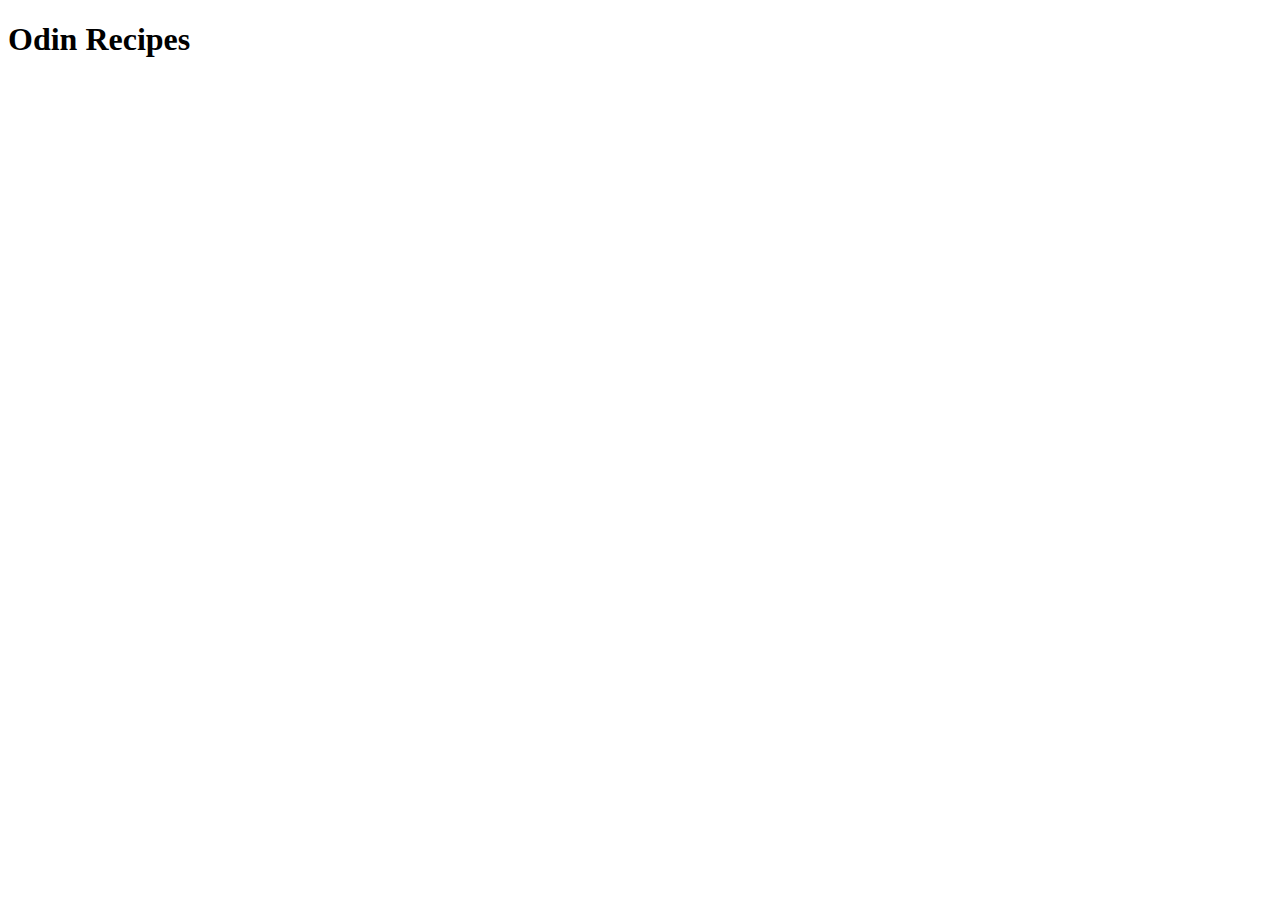
==== index.html @ 78d3fa81 "adding_h1_to index.html" ====
<!DOCTYPE html>
<html lang="es">
    <head>
        <link rel="stylesheet" href="index-styles.css" />
        <meta charset="UTF-8">
        <title></title>
    </head>
    <body> 
        <h1>Odin Recipes</h1>
       
    </body>
    <!--asi se escribe un comentario en HTML-->
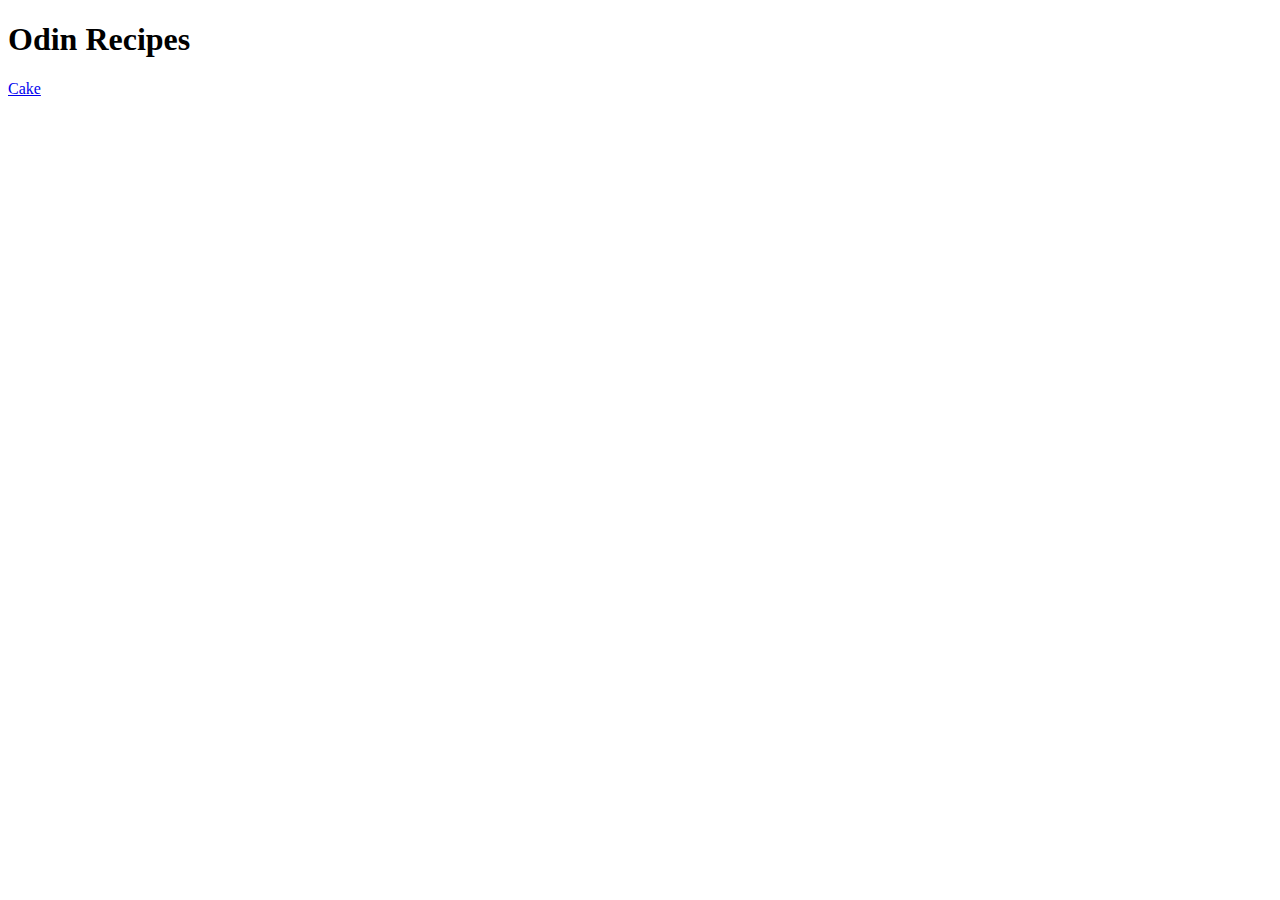
==== commit 5d9328df: "borrando las carpetas y archivos creados anteriormente porque me confundi de proyecto en este solo e" ====
--- a/index.html
+++ b/index.html
@@ -1,12 +1,11 @@
 <!DOCTYPE html>
 <html lang="es">
     <head>
-        <link rel="stylesheet" href="index-styles.css" />
         <meta charset="UTF-8">
         <title></title>
     </head>
     <body> 
         <h1>Odin Recipes</h1>
-       
+        <a href="recipes/cake.html">Cake</a>
     </body>
     <!--asi se escribe un comentario en HTML-->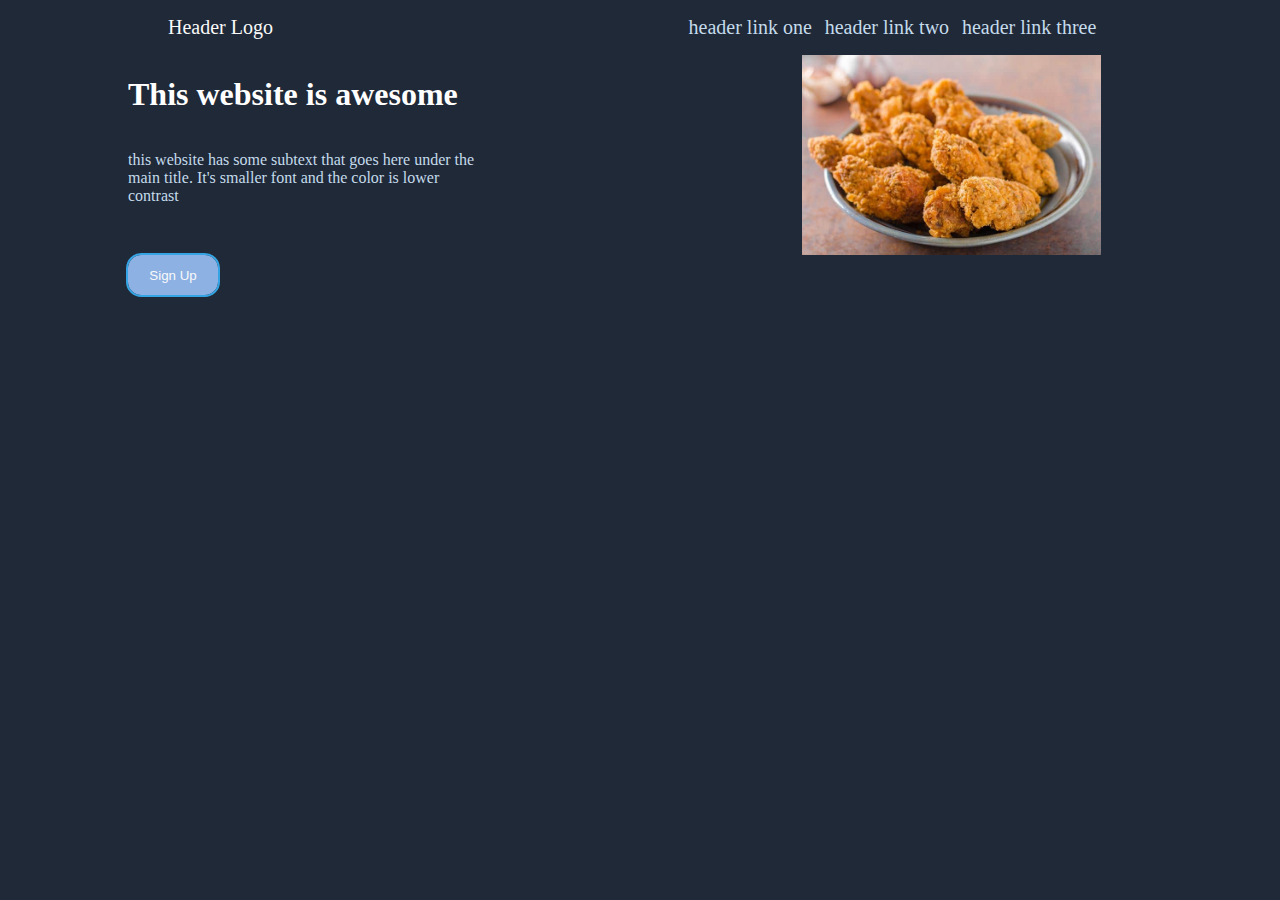
==== commit ebb8096f: "cabecera y primera seccion terminada" ====
--- a/index.html
+++ b/index.html
@@ -1,11 +1,30 @@
 <!DOCTYPE html>
 <html lang="es">
     <head>
+        <link rel="stylesheet" href="index-styles.css" />
         <meta charset="UTF-8">
-        <title></title>
+        <title>Project2</title>
     </head>
     <body> 
-        <h1>Odin Recipes</h1>
-        <a href="recipes/cake.html">Cake</a>
+        <ul> <div class="barra_superior">
+            <li>Header Logo</li>
+            <div class="two">
+                <li>header link one</li>
+                <li>header link two</li>
+                <li>header link three</li>
+            </div>
+            </ul>
+       </div>
+       <div class="head">
+        <div class="header_box">
+            <h1>This website is awesome</h1>
+           <p class="parrafo_del_principio">this website has some subtext that goes here under the main 
+            title. It's smaller font and the color is lower contrast</p>
+            
+           </div>
+           <img src="pollo-frito.jpg" alt="primera-imagen" class="primera_imagen" >
+           
+       </div>
+       <button class="boton">Sign Up</button>
     </body>
     <!--asi se escribe un comentario en HTML-->--- a/index-styles.css
+++ b/index-styles.css
@@ -0,0 +1,61 @@
+.barra_superior{
+    display: flex;
+    flex-wrap: wrap;
+    justify-content: space-between;
+    list-style:none;
+    font-size: 20px;
+    width: 95%;
+}
+.two{
+    justify-content: end;
+    display: flex;
+    flex-wrap: wrap;
+    /*justify-content: space-between;*/
+    justify-content: space-around;
+    width: 45%;
+    color: rgb(197, 219, 236);
+}
+ul{
+    color: #f9f9f9;
+}
+body{
+    background-color: #1F2937;
+    /*padding: 2%;
+    border-left: 10px;*/
+    margin-left: 10%;
+    margin-right: 10%;
+}
+h1{
+   color: rgb(255, 255, 255);
+   
+}
+.header_box{
+    height: 200px;
+    width: 1200px;
+    display: flex;
+    flex-direction: column;
+    margin-right: 10%;
+}
+.parrafo_del_principio{
+    width: 350px;
+    color: rgb(197, 219, 236);
+}
+.primera_imagen{
+    height: 200px;
+    width: 300px;
+    justify-content: end;
+    margin-right: 5%;
+}
+.head{
+    display: flex;
+    width: auto;
+}
+.boton{
+    background-color: #8db1e3;
+    border: #8db1e3;
+    color: #f9f9f9;
+    height: 40px;
+    width: 90px;
+    border-radius: 1em;
+    outline: 2px solid rgb(52, 164, 228);
+}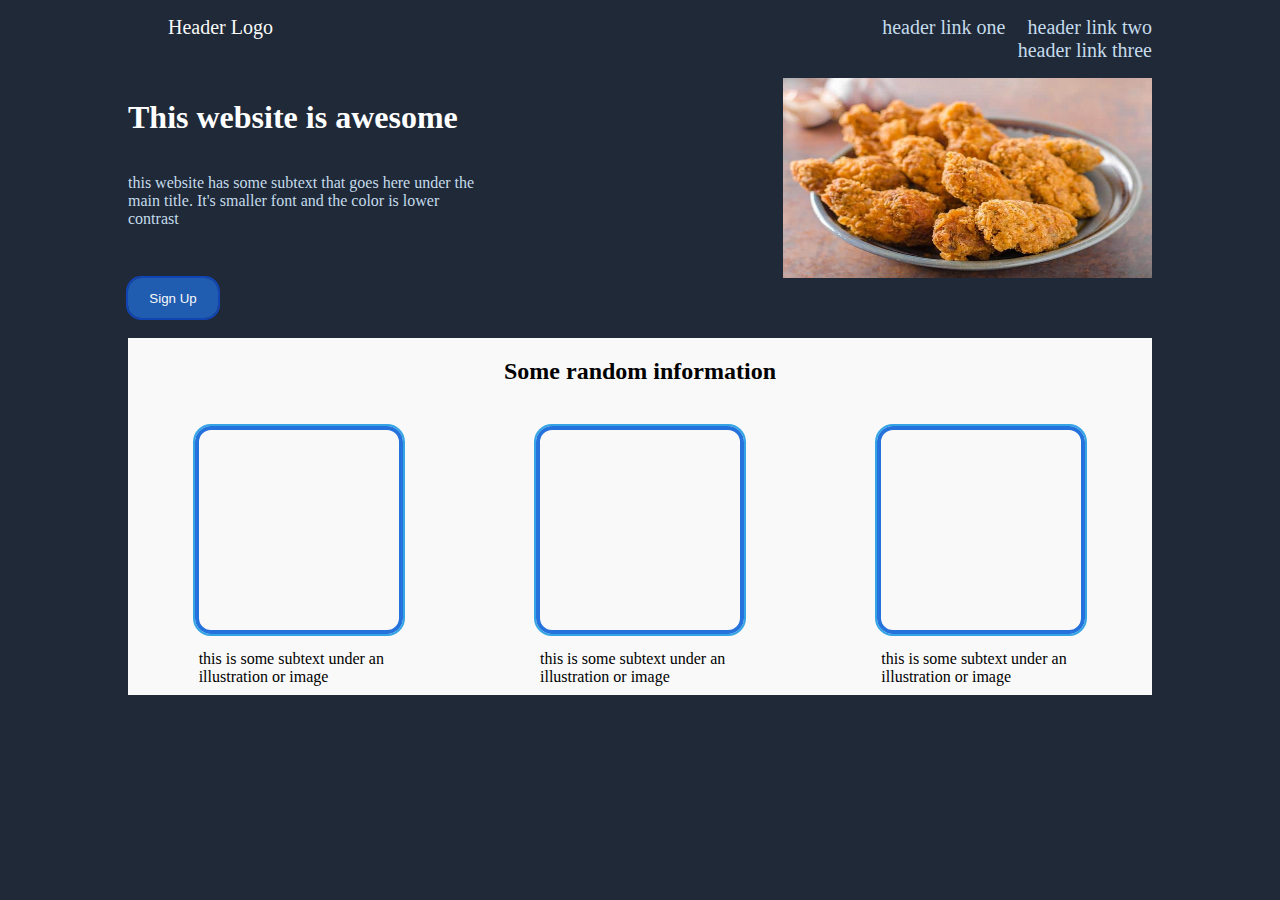
==== commit 28295c15: "header hecho y segunda caja, todavia quedan detalles" ====
--- a/index.html
+++ b/index.html
@@ -6,15 +6,16 @@
         <title>Project2</title>
     </head>
     <body> 
+        <div class="uno">
         <ul> <div class="barra_superior">
             <li>Header Logo</li>
             <div class="two">
-                <li>header link one</li>
-                <li>header link two</li>
-                <li>header link three</li>
+                <li class="twoo">header link one</li>
+                <li class="twoo">header link two</li>
+                <li class="twoo">header link three</li>
             </div>
             </ul>
-       </div>
+
        <div class="head">
         <div class="header_box">
             <h1>This website is awesome</h1>
@@ -23,8 +24,16 @@
             
            </div>
            <img src="pollo-frito.jpg" alt="primera-imagen" class="primera_imagen" >
-           
+        </div>
        </div>
        <button class="boton">Sign Up</button>
+       <div class="dos">
+        <h2>Some random information</h2>
+        <div class="caja_contenedora">
+            <div class="item"><p class="i_parrafo">this is some subtext under an illustration or image</p></div>
+            <div class="item"><p class="i_parrafo">this is some subtext under an illustration or image</p></div>
+            <div class="item"><p class="i_parrafo">this is some subtext under an illustration or image</p></div>
+        </div>
+       </div>
     </body>
     <!--asi se escribe un comentario en HTML-->--- a/index-styles.css
+++ b/index-styles.css
@@ -4,16 +4,20 @@
     justify-content: space-between;
     list-style:none;
     font-size: 20px;
-    width: 95%;
+    width: 100%;
 }
 .two{
     justify-content: end;
     display: flex;
     flex-wrap: wrap;
-    /*justify-content: space-between;*/
-    justify-content: space-around;
+    justify-content: space-between;
+    /*justify-content: space-around;*/
+    justify-content: end;
     width: 45%;
     color: rgb(197, 219, 236);
+}
+.twoo{
+    margin-left: 5%;
 }
 ul{
     color: #f9f9f9;
@@ -42,20 +46,48 @@
 }
 .primera_imagen{
     height: 200px;
-    width: 300px;
+    width: 800px;
     justify-content: end;
-    margin-right: 5%;
+    /*margin-right: 5%;*/
 }
 .head{
     display: flex;
     width: auto;
 }
 .boton{
-    background-color: #8db1e3;
+    background-color: #205cb0;
     border: #8db1e3;
     color: #f9f9f9;
     height: 40px;
     width: 90px;
     border-radius: 1em;
+    outline: 2px solid rgb(18, 69, 180);
+}
+.dos{
+    background-color: #f9f9f9;
+}
+.caja_contenedora{
+    background-color: #f9f9f9;
+    display: flex;
+    align-items: center;
+    justify-content: center;
+    justify-content: space-around;
+    
+}
+.item{
+    width: 200px;
+    height: 200px;
+    border:  4px solid rgb(38, 114, 220);
+    margin: 2%;
+    margin-bottom: 6%;
+    border-radius: 1em;
     outline: 2px solid rgb(52, 164, 228);
+
+}
+.i_parrafo{
+    margin-top: 110%;
+}
+h2{
+   text-align: center;
+   padding-top: 2%;
 }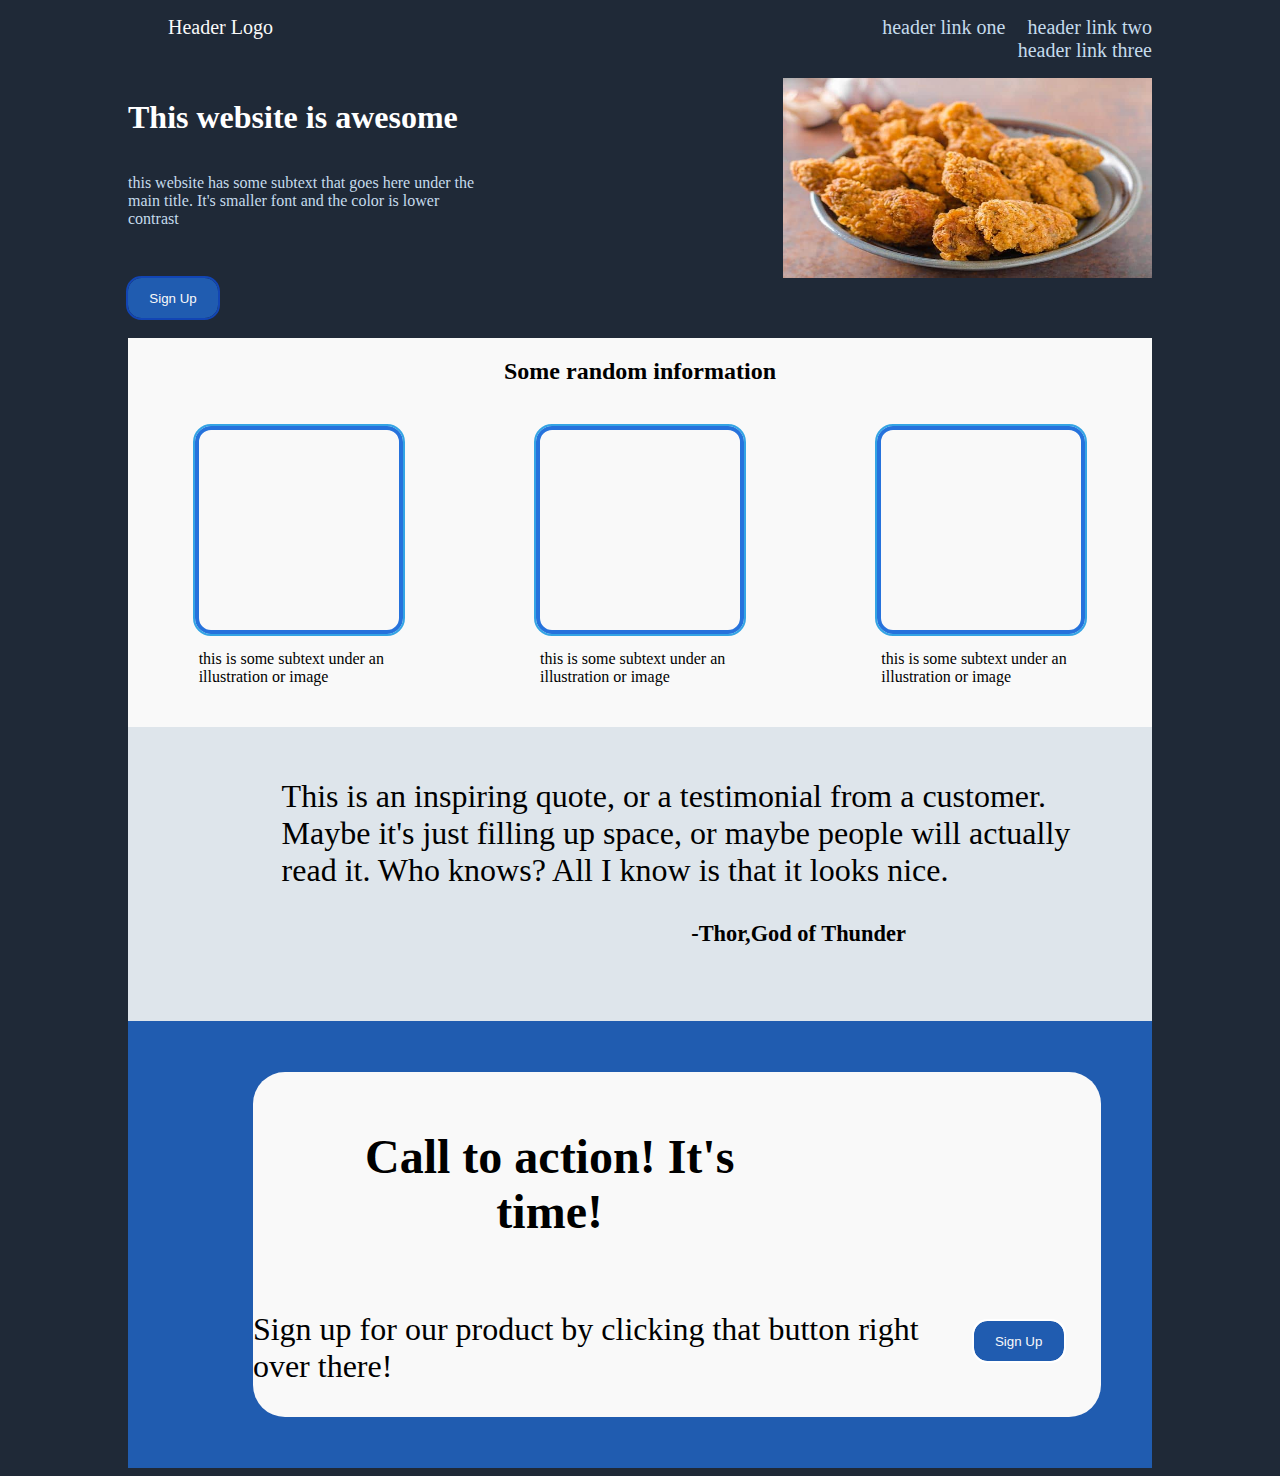
==== commit 36b60fa2: "solo quedan los toques finales" ====
--- a/index.html
+++ b/index.html
@@ -34,6 +34,26 @@
             <div class="item"><p class="i_parrafo">this is some subtext under an illustration or image</p></div>
             <div class="item"><p class="i_parrafo">this is some subtext under an illustration or image</p></div>
         </div>
+        <div class="three">
+            <p class="parrafo2">
+                This is an inspiring quote, or a testimonial from a customer. Maybe it's just filling up space, or 
+                maybe people will actually read it. Who knows? All I know is that it looks nice.
+            </p>
+            <p class="autor">-Thor,God of Thunder</p>
+            <div class="four">
+                <div class="four2">
+                    <h2 class="letterh2">Call to action! It's time!</h2>
+                    <div class="ultimo">
+                        <p class="text2">Sign up for our product by clicking that button right over there!</p>
+                <button class="boton2">Sign Up</button>
+                    </div>
+                
+                </div>
+                
+           </div>
+           </div>
+          
        </div>
+
     </body>
     <!--asi se escribe un comentario en HTML-->--- a/index-styles.css
+++ b/index-styles.css
@@ -90,4 +90,61 @@
 h2{
    text-align: center;
    padding-top: 2%;
+}
+.three{
+    background-color: rgb(222, 229, 235);
+    color: rgb(0, 0, 0);
+    font-size: 200%;
+}
+.parrafo2{
+    padding-top: 5%;
+    width: 850px;
+    justify-content: center;
+    margin-left: 15%;
+}
+.autor{
+    margin-left: 55%;
+    font-size: 70%;
+    font-weight: bold;
+    padding-bottom: 5%;
+}
+.four{
+    background-color: #205cb0;
+   /* display: flex;*/
+    /*flex-wrap: wrap;*/
+    padding: 5%;
+    height: 10%;
+}
+.four2{
+    display: flex;
+    background-color: #f9f9f9;
+    margin-left: 8%;
+    border-radius: 1em;
+    height: 2%;
+    flex-direction: column;
+
+}
+.boton2{
+    margin-top: 5%;
+    margin-left: 5%;
+    margin-bottom: 5%;
+    background-color: #205cb0;
+    border: #8db1e3;
+    color: #f9f9f9;
+    height: 40px;
+    width: 90px;
+    border-radius: 1em;
+    outline: 2px solid rgb(255, 255, 255);
+    
+    
+}
+.letterh2{
+    width: 50%;
+    margin-left: 10%;
+}
+.text2{
+    width: 80%;
+}
+.ultimo{
+    display: flex;
 }